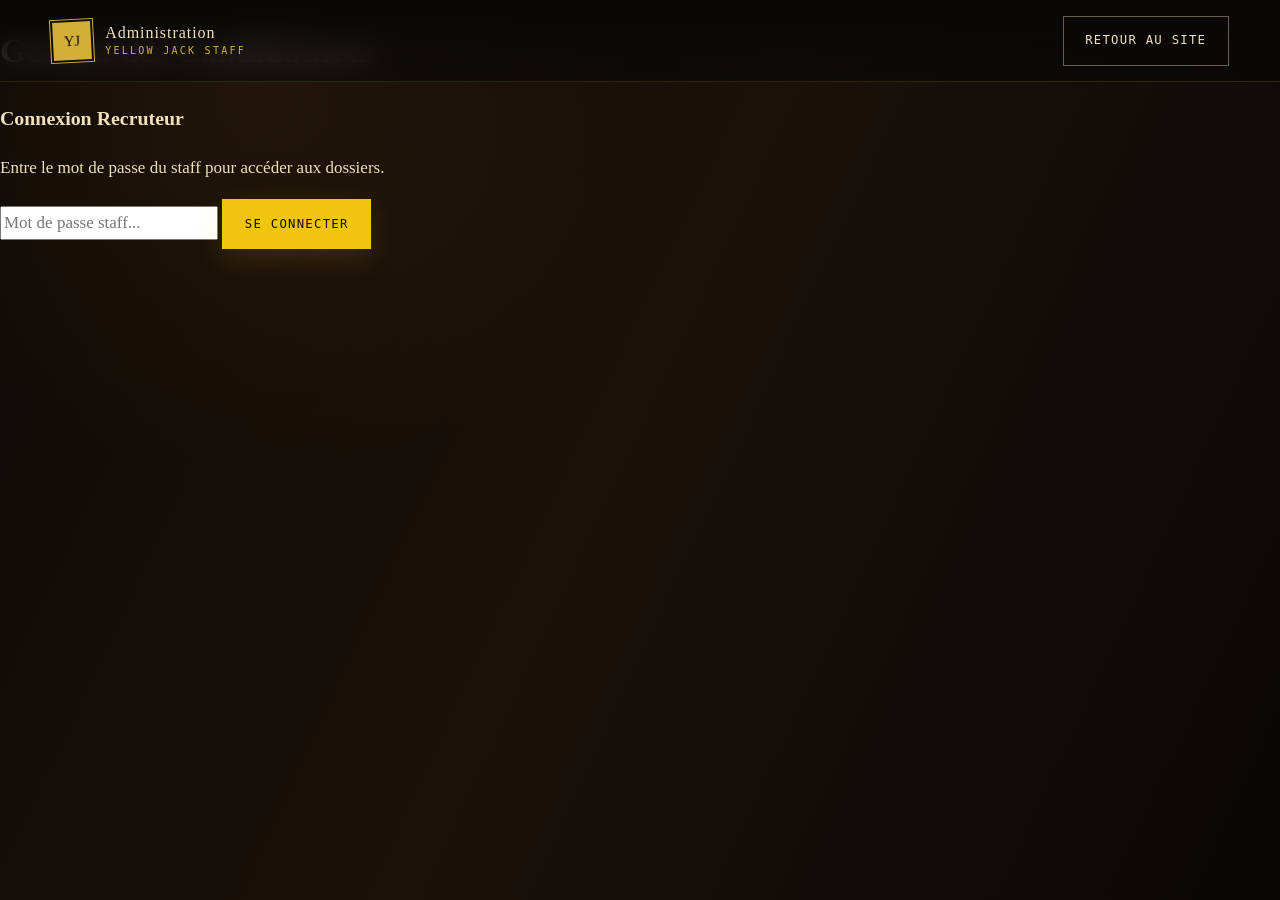
==== admin.html @ d599aad1 "admin.html" ====
<!doctype html>
<html lang="fr">
  <head>
    <meta charset="UTF-8" />
    <meta name="viewport" content="width=device-width, initial-scale=1.0" />
    <title>Administration — Yellow Jack</title>
    <link rel="stylesheet" href="style.css" />
  </head>
  <body class="admin-body">
    <header class="site-header">
      <div class="brand">
        <span class="brand-mark">YJ</span>
        <span><strong>Administration</strong><small>Yellow Jack Staff</small></span>
      </div>
      <a class="button button-ghost" href="index.html">Retour au site</a>
    </header>

    <main class="admin-container">
      <h1>Gestion des Candidatures</h1>
      
      <!-- Zone de connexion simple pour les recruteurs -->
      <div id="login-box" class="admin-card">
        <h3>Connexion Recruteur</h3>
        <p>Entre le mot de passe du staff pour accéder aux dossiers.</p>
        <input type="password" id="admin-password" placeholder="Mot de passe staff..." />
        <button class="button button-primary" id="login-btn">Se connecter</button>
      </div>

      <!-- Liste des candidatures (cachée tant qu'on n'est pas connecté) -->
      <div id="dashboard" style="display: none;">
        <div class="stats-bar">
          <p>Dossiers en attente : <span id="pending-count">0</span></p>
        </div>
        <div id="applications-list" class="applications-grid">
          <!-- Les dossiers s'afficheront ici dynamiquement -->
        </div>
      </div>
    </main>

    <script src="admin.js"></script>
  </body>
</html>
---- style.css ----
:root {
  --ink: #110b07;
  --night: #090807;
  --brown: #1a120b;
  --brown-2: #2b1d0c;
  --leather: #3b2511;
  --gold: #d4af37;
  --yellow: #f1c40f;
  --cream: #efe1bd;
  --muted: #b7a78a;
  --rust: #9b4d20;
  --paper: #d7bd83;
  --danger: #e66b4d;
  --success: #c8d88f;
  --display: "Rye", Georgia, serif;
  --typewriter: "Special Elite", monospace;
  --body: "Source Serif 4", Georgia, serif;
  --shadow: 0 24px 70px rgba(0, 0, 0, 0.42);
}

* { box-sizing: border-box; }
html { scroll-behavior: smooth; scroll-padding-top: 84px; }
body { margin: 0; color: var(--cream); background: var(--ink); font-family: var(--body); font-size: 17px; line-height: 1.65; overflow-x: hidden; }
body::before { content: ""; position: fixed; inset: 0; z-index: -2; background: radial-gradient(circle at 20% 10%, rgba(118, 72, 20, .16), transparent 30%), linear-gradient(115deg, #0e0906, #1a110a 48%, #090706); }
body.nav-open { overflow: hidden; }
a { color: inherit; text-decoration: none; }
button, input, select, textarea { font: inherit; }
img { max-width: 100%; display: block; }
.grain { position: fixed; inset: 0; z-index: 100; opacity: .065; pointer-events: none; background-image: url("data:image/svg+xml,%3Csvg viewBox='0 0 180 180' xmlns='http://www.w3.org/2000/svg'%3E%3Cfilter id='n'%3E%3CfeTurbulence type='fractalNoise' baseFrequency='.9' numOctaves='4' stitchTiles='stitch'/%3E%3C/filter%3E%3Crect width='100%25' height='100%25' filter='url(%23n)' opacity='.7'/%3E%3C/svg%3E"); }
.skip-link { position: fixed; left: 1rem; top: -100px; z-index: 200; background: var(--yellow); color: var(--ink); padding: .75rem 1rem; font-weight: 700; }
.skip-link:focus { top: 1rem; }

.site-header { position: fixed; inset: 0 0 auto; z-index: 50; height: 82px; display: flex; align-items: center; justify-content: space-between; padding: 0 clamp(1.25rem, 4vw, 4rem); border-bottom: 1px solid rgba(212, 175, 55, .18); background: linear-gradient(to bottom, rgba(9, 8, 7, .94), rgba(9, 8, 7, .72)); backdrop-filter: blur(14px); transition: height .3s ease, background .3s ease; }
.site-header.scrolled { height: 68px; background: rgba(9, 8, 7, .96); }
.brand { display: inline-flex; align-items: center; gap: .75rem; line-height: 1; }
.brand-mark { display: grid; place-items: center; width: 42px; aspect-ratio: 1; color: var(--ink); background: var(--gold); border: 2px solid var(--ink); outline: 1px solid var(--gold); font-family: var(--display); font-size: .9rem; transform: rotate(-3deg); }
.brand strong { display: block; color: var(--cream); font-family: var(--display); font-size: 1rem; letter-spacing: .06em; font-weight: 400; }
.brand small { display: block; margin-top: .35rem; color: var(--gold); font-family: var(--typewriter); font-size: .63rem; letter-spacing: .22em; text-transform: uppercase; }
.main-nav { display: flex; align-items: center; gap: clamp(1rem, 2.3vw, 2.2rem); font-family: var(--typewriter); font-size: .82rem; letter-spacing: .09em; text-transform: uppercase; }
.main-nav a { position: relative; color: #d5c7ad; transition: color .25s ease; }
.main-nav a:not(.nav-cta)::after { content: ""; position: absolute; left: 0; right: 100%; bottom: -.55rem; height: 1px; background: var(--yellow); transition: right .25s ease; }
.main-nav a:hover, .main-nav a:focus-visible { color: var(--yellow); }
.main-nav a:hover::after, .main-nav a:focus-visible::after { right: 0; }
.main-nav .nav-cta { padding: .65rem 1rem; border: 1px solid var(--gold); color: var(--gold); }
.nav-toggle { display: none; width: 44px; height: 44px; padding: 10px; border: 0; color: inherit; background: transparent; cursor: pointer; }
.nav-toggle span { display: block; width: 100%; height: 1px; margin: 6px 0; background: var(--gold); transition: transform .25s ease, opacity .25s ease; }

.hero { position: relative; min-height: 100svh; display: grid; align-items: center; overflow: hidden; padding: 118px clamp(1.25rem, 7vw, 8rem) 80px; isolation: isolate; }
.hero-image { position: absolute; inset: 0; z-index: -3; width: 100%; height: 100%; object-fit: cover; object-position: 50% center; filter: saturate(.66) contrast(1.08) brightness(.65); transform: scale(1.03); animation: hero-in 1.8s cubic-bezier(.2,.7,.2,1) both; }
.hero-vignette { position: absolute; inset: 0; z-index: -2; background: linear-gradient(90deg, rgba(8, 6, 4, .96) 0%, rgba(8, 6, 4, .72) 38%, rgba(8, 6, 4, .15) 72%), linear-gradient(0deg, var(--ink) 0%, transparent 25%, rgba(0,0,0,.2) 100%); }
.hero-content { width: min(760px, 66vw); }
.eyebrow { margin: 0 0 1rem; color: var(--gold); font-family: var(--typewriter); font-size: .74rem; letter-spacing: .28em; text-transform: uppercase; }
.hero-kicker { margin: 0 0 .25rem; color: #d9c9aa; font-family: var(--typewriter); font-size: clamp(.9rem, 1.5vw, 1.15rem); letter-spacing: .12em; text-transform: uppercase; }
.hero h1 { margin: 0; color: var(--yellow); font-family: var(--display); font-size: clamp(3.7rem, 8.5vw, 8.6rem); font-weight: 400; line-height: .86; letter-spacing: -.035em; text-shadow: 0 7px 30px rgba(0,0,0,.7); }
.hero h1 span { display: block; }
.hero h1 small { display: block; margin: 1rem 0 0 .4rem; color: var(--cream); font-family: var(--typewriter); font-size: clamp(.85rem, 1.6vw, 1.25rem); letter-spacing: .5em; text-transform: uppercase; }
.hero blockquote { max-width: 670px; margin: 2.25rem 0; padding-left: 1.35rem; border-left: 2px solid var(--rust); color: #d4c4a9; font-size: clamp(1rem, 1.5vw, 1.15rem); font-style: italic; }
.hero cite { display: block; margin-top: .75rem; color: var(--gold); font-family: var(--typewriter); font-size: .77rem; font-style: normal; letter-spacing: .12em; text-transform: uppercase; }
.hero-actions { display: flex; flex-wrap: wrap; align-items: center; gap: .9rem; }
.button { display: inline-flex; justify-content: center; align-items: center; gap: .75rem; min-height: 50px; padding: .85rem 1.35rem; border: 1px solid transparent; font-family: var(--typewriter); font-size: .77rem; letter-spacing: .1em; text-transform: uppercase; cursor: pointer; transition: transform .25s ease, color .25s ease, background .25s ease, box-shadow .25s ease; }
.button:hover { transform: translateY(-3px); }
.button:focus-visible, input:focus-visible, select:focus-visible, textarea:focus-visible, summary:focus-visible, a:focus-visible { outline: 2px solid var(--yellow); outline-offset: 4px; }
.button-primary { color: var(--ink); background: var(--yellow); box-shadow: 0 10px 30px rgba(241, 196, 15, .14); }
.button-primary:hover { background: #ffd52a; box-shadow: 0 14px 38px rgba(241, 196, 15, .22); }
.button-ghost { color: var(--cream); border-color: rgba(239, 225, 189, .4); background: rgba(13, 10, 7, .28); }
.button-ghost:hover { color: var(--yellow); border-color: var(--yellow); }
.text-link { margin-left: .35rem; color: var(--gold); font-family: var(--typewriter); font-size: .78rem; letter-spacing: .07em; text-transform: uppercase; }
.text-link span { display: inline-block; transition: transform .2s ease; }
.text-link:hover span { transform: translateX(5px); }
.hero-stamp { position: absolute; right: clamp(2rem, 7vw, 8rem); bottom: 14%; display: grid; place-items: center; width: 155px; aspect-ratio: 1; border: 1px solid rgba(212,175,55,.55); border-radius: 50%; color: var(--gold); font-family: var(--typewriter); text-align: center; text-transform: uppercase; transform: rotate(8deg); }
.hero-stamp::before, .hero-stamp::after { content: ""; position: absolute; inset: 8px; border: 1px dashed rgba(212,175,55,.4); border-radius: inherit; }
.hero-stamp::after { inset: 19px; border-style: solid; }
.hero-stamp span { font-size: .72rem; letter-spacing: .3em; }
.hero-stamp strong { max-width: 100px; font-family: var(--display); font-size: .86rem; font-weight: 400; line-height: 1.4; }
.scroll-cue { position: absolute; left: 50%; bottom: 1.5rem; display: grid; justify-items: center; gap: .45rem; color: var(--muted); font-family: var(--typewriter); font-size: .6rem; letter-spacing: .22em; text-transform: uppercase; transform: translateX(-50%); }
.scroll-cue span { width: 1px; height: 35px; background: linear-gradient(var(--gold), transparent); animation: scroll-pulse 1.8s infinite; }

.section { position: relative; padding: clamp(5rem, 10vw, 9rem) clamp(1.25rem, 7vw, 8rem); }
.section-heading { max-width: 760px; margin-bottom: 4rem; }
.section-heading-centered { margin-inline: auto; text-align: center; }
.section-heading h2, .recruitment-copy h2, .discord-section h2 { margin: 0 0 1.25rem; color: var(--cream); font-family: var(--display); font-size: clamp(2.4rem, 5vw, 5.4rem); font-weight: 400; line-height: 1.05; }
.section-heading > p:last-child, .recruitment-copy > p, .discord-section > div > p:last-child { color: var(--muted); font-size: 1.08rem; }
.rules-section { background: linear-gradient(rgba(24,15,9,.92), rgba(14,9,6,.96)), repeating-linear-gradient(90deg, transparent 0 34px, rgba(255,255,255,.015) 35px 36px); }
.rules-section::before { content: "HOUSE RULES"; position: absolute; right: -1.8rem; top: 7rem; color: rgba(212,175,55,.035); font-family: var(--display); font-size: clamp(5rem, 13vw, 13rem); writing-mode: vertical-rl; pointer-events: none; }
.rules-list { display: grid; grid-template-columns: repeat(2, minmax(0, 1fr)); gap: 1px; max-width: 1200px; margin: 0; padding: 1px; list-style: none; background: rgba(212,175,55,.16); }
.rules-list li { display: grid; grid-template-columns: auto 1fr; gap: 1.3rem; min-height: 190px; padding: clamp(1.5rem, 3vw, 2.5rem); background: #160f09; transition: background .3s ease, transform .3s ease; }
.rules-list li:hover { z-index: 1; background: #21150a; transform: translateY(-4px); box-shadow: var(--shadow); }
.rules-list li > span { color: var(--gold); font-family: var(--typewriter); font-size: .76rem; letter-spacing: .15em; }
.rules-list h3 { margin: 0 0 .6rem; color: var(--cream); font-family: var(--typewriter); font-size: 1.05rem; letter-spacing: .06em; text-transform: uppercase; }
.rules-list p { margin: 0; color: var(--muted); font-size: .96rem; }
.rules-list .rule-featured { background: var(--brown-2); }
.rules-list .rule-featured h3 { color: var(--yellow); }
.rules-signoff { max-width: 760px; margin: 3rem 0 0; color: var(--gold); font-family: var(--typewriter); font-size: 1.1rem; }

.menu-section { overflow: hidden; background: radial-gradient(circle at 50% 0, rgba(111,68,21,.22), transparent 35%), #0e0a07; }
.menu-section::before, .menu-section::after { content: ""; position: absolute; width: 420px; height: 420px; border: 1px solid rgba(212,175,55,.08); border-radius: 50%; }
.menu-section::before { left: -280px; top: 13%; }
.menu-section::after { right: -280px; bottom: 10%; }
.menu-ledger { position: relative; width: min(1080px, 100%); margin: 0 auto; padding: clamp(1.3rem, 4vw, 4.3rem); color: #38230e; background: linear-gradient(90deg, rgba(94,59,21,.16), transparent 4% 96%, rgba(94,59,21,.16)), #d8c18e; border: 10px solid #281706; outline: 1px solid var(--gold); box-shadow: 0 35px 100px rgba(0,0,0,.58), inset 0 0 80px rgba(85,46,11,.25); transform: rotate(-.25deg); }
.menu-ledger::before { content: ""; position: absolute; inset: 0; opacity: .18; pointer-events: none; background-image: url("data:image/svg+xml,%3Csvg viewBox='0 0 180 180' xmlns='http://www.w3.org/2000/svg'%3E%3Cfilter id='n'%3E%3CfeTurbulence type='fractalNoise' baseFrequency='.65' numOctaves='5' stitchTiles='stitch'/%3E%3C/filter%3E%3Crect width='100%25' height='100%25' filter='url(%23n)'/%3E%3C/svg%3E"); mix-blend-mode: multiply; }
.ledger-top { position: relative; display: grid; grid-template-columns: auto 1fr auto; align-items: center; gap: 1rem; padding-bottom: 1.4rem; border-bottom: 3px double rgba(71,42,14,.55); font-family: var(--typewriter); text-transform: uppercase; }
.ledger-top > span { display: grid; place-items: center; width: 54px; aspect-ratio: 1; border: 2px solid #4d2c0d; font-family: var(--display); transform: rotate(-3deg); }
.ledger-top p { margin: 0; font-family: var(--display); font-size: 1.3rem; }
.ledger-top small { letter-spacing: .13em; }
.ledger-top strong { font-size: .75rem; letter-spacing: .2em; }
.menu-grid { position: relative; display: grid; grid-template-columns: repeat(2, minmax(0, 1fr)); gap: 2.8rem 4rem; padding-top: 2.7rem; }
.menu-category-wide { grid-column: 1 / -1; }
.menu-category h3 { display: flex; align-items: center; gap: 1rem; margin: 0 0 1.2rem; color: #7d4908; font-family: var(--typewriter); font-size: .9rem; letter-spacing: .22em; text-transform: uppercase; }
.menu-category h3::before, .menu-category h3::after { content: ""; height: 1px; flex: 1; background: rgba(93,53,11,.45); }
.menu-category h3 small { display: none; }
.menu-category ul { display: grid; gap: .58rem; margin: 0; padding: 0; list-style: none; }
.menu-category ul.two-columns { grid-template-columns: repeat(2, minmax(0, 1fr)); gap: .58rem 3rem; }
.menu-category li { display: flex; align-items: baseline; color: #29190b; font-family: var(--typewriter); font-size: .98rem; }
.menu-category li::after { content: ""; order: 2; flex: 1; min-width: 20px; margin: 0 .7rem; border-bottom: 1px dotted rgba(70,39,10,.55); }
.menu-category li span { order: 1; }
.menu-category li b { order: 3; color: #6a3908; font-weight: 400; }
.ledger-note { position: relative; margin: 3rem 0 0; padding-top: 1.2rem; border-top: 3px double rgba(71,42,14,.55); font-family: var(--typewriter); font-size: .7rem; letter-spacing: .1em; text-align: center; text-transform: uppercase; }

.recruitment-section { display: grid; grid-template-columns: minmax(0, .82fr) minmax(520px, 1.18fr); gap: clamp(3rem, 8vw, 9rem); align-items: start; background: linear-gradient(135deg, #21150c 0 42%, #120d09 42%); }
.recruitment-copy { position: sticky; top: 110px; }
.recruitment-copy h2 { color: var(--yellow); font-size: clamp(2.8rem, 5vw, 5.6rem); }
.job-tags { display: flex; flex-wrap: wrap; gap: .55rem; margin: 2rem 0; }
.job-tags span { padding: .5rem .75rem; border: 1px solid rgba(212,175,55,.32); color: var(--gold); font-family: var(--typewriter); font-size: .7rem; letter-spacing: .08em; text-transform: uppercase; }
.recruitment-quote { display: grid; grid-template-columns: auto 1fr; gap: 1rem; max-width: 470px; margin-top: 3rem; padding-top: 2rem; border-top: 1px solid rgba(212,175,55,.2); }
.recruitment-quote span { color: var(--rust); font-family: Georgia, serif; font-size: 4rem; line-height: .8; }
.recruitment-quote p { margin: 0; color: #c9b897; font-style: italic; }
.application-form { position: relative; padding: clamp(1.5rem, 4vw, 3.5rem); color: #dacbac; background: #0e0a07; border: 1px solid rgba(212,175,55,.22); box-shadow: var(--shadow); }
.application-form::before { content: ""; position: absolute; inset: 9px; border: 1px solid rgba(212,175,55,.08); pointer-events: none; }
.form-header { position: relative; display: flex; align-items: center; gap: 1rem; margin-bottom: 2.3rem; padding-bottom: 1.4rem; border-bottom: 1px solid rgba(212,175,55,.18); }
.form-header > span { color: var(--rust); font-family: var(--display); font-size: 1.25rem; transform: rotate(-6deg); }
.form-header h3 { margin: 0; color: var(--cream); font-family: var(--typewriter); font-size: 1.1rem; letter-spacing: .08em; text-transform: uppercase; }
.form-header p { margin: .25rem 0 0; color: var(--muted); font-size: .78rem; }
.form-grid { display: grid; grid-template-columns: repeat(2, minmax(0, 1fr)); gap: 1.15rem; }
.application-form label { position: relative; display: grid; gap: .48rem; margin-bottom: 1.15rem; }
.application-form label > span { color: #cdbd9e; font-family: var(--typewriter); font-size: .74rem; letter-spacing: .07em; text-transform: uppercase; }
.application-form em { color: var(--yellow); font-style: normal; }
.application-form input, .application-form select, .application-form textarea { width: 100%; border: 1px solid rgba(212,175,55,.2); border-radius: 0; color: var(--cream); background: #19110b; padding: .85rem 1rem; transition: border-color .2s ease, background .2s ease; }
.application-form textarea { resize: vertical; min-height: 105px; }
.application-form input:hover, .application-form select:hover, .application-form textarea:hover { border-color: rgba(212,175,55,.55); }
.application-form input::placeholder, .application-form textarea::placeholder { color: #766c5a; }
.application-form select { color-scheme: dark; }
.application-form .consent { grid-template-columns: auto 1fr; align-items: start; gap: .8rem; margin: 1.5rem 0; }
.application-form .consent input { width: 18px; height: 18px; margin-top: .2rem; accent-color: var(--yellow); }
.application-form .consent span { font-family: var(--body); font-size: .9rem; letter-spacing: 0; line-height: 1.5; text-transform: none; }
.honeypot { position: absolute !important; left: -9999px !important; }
.submit-button { width: 100%; justify-content: space-between; padding-inline: 1.2rem; }
.submit-button:disabled { opacity: .58; cursor: wait; transform: none; }
.submit-button i { font-size: 1.15rem; font-style: normal; }
.form-status { min-height: 1.6em; margin: .85rem 0 0; font-family: var(--typewriter); font-size: .78rem; }
.form-status.success { color: var(--success); }
.form-status.error { color: var(--danger); }
.application-form [aria-invalid="true"] { border-color: var(--danger); }

.discord-section { position: relative; display: grid; grid-template-columns: auto minmax(0, 1fr) auto; align-items: center; gap: clamp(1.5rem, 5vw, 5rem); padding: clamp(4rem, 8vw, 7rem) clamp(1.25rem, 7vw, 8rem); overflow: hidden; background: var(--yellow); color: var(--ink); }
.discord-section::after { content: "YELLOW JACK"; position: absolute; right: -2rem; bottom: -3rem; color: rgba(17,11,7,.055); font-family: var(--display); font-size: clamp(5rem, 14vw, 13rem); white-space: nowrap; pointer-events: none; }
.discord-mark { position: relative; z-index: 1; display: grid; place-items: center; width: clamp(80px, 10vw, 130px); aspect-ratio: 1; border: 3px solid var(--ink); border-radius: 50%; font-family: var(--display); font-size: 3rem; transform: rotate(-8deg); }
.discord-section > div, .discord-section > a, .config-details { position: relative; z-index: 1; }
.discord-section .eyebrow { color: #6f3a0c; }
.discord-section h2 { max-width: 760px; margin-bottom: .65rem; color: var(--ink); font-size: clamp(2rem, 4vw, 4.3rem); }
.discord-section > div > p:last-child { max-width: 680px; color: #4c341a; }
.button-discord { color: var(--yellow); background: var(--ink); white-space: nowrap; }
.button-discord:hover { color: white; background: #24170c; box-shadow: 0 15px 35px rgba(17,11,7,.22); }
.config-details { grid-column: 2 / -1; border-top: 1px solid rgba(17,11,7,.25); padding-top: 1rem; }
.config-details summary { width: fit-content; font-family: var(--typewriter); font-size: .72rem; letter-spacing: .09em; text-transform: uppercase; cursor: pointer; }
.config-details dl { display: flex; flex-wrap: wrap; gap: 1rem 2.4rem; margin: 1rem 0 0; }
.config-details dl div { display: flex; gap: .6rem; font-family: var(--typewriter); font-size: .68rem; }
.config-details dt { font-weight: 700; }
.config-details dd { margin: 0; }

.site-footer { display: grid; grid-template-columns: 1fr auto 1fr; align-items: center; gap: 2rem; padding: 2.2rem clamp(1.25rem, 7vw, 8rem); color: #8e816d; background: #080604; border-top: 1px solid rgba(212,175,55,.15); font-family: var(--typewriter); font-size: .68rem; letter-spacing: .05em; }
.footer-brand { justify-self: start; }
.footer-note { justify-self: end; text-align: right; }

.reveal { opacity: 0; transform: translateY(28px); transition: opacity .7s ease, transform .7s cubic-bezier(.2,.7,.2,1); }
.reveal.visible { opacity: 1; transform: none; }
@keyframes hero-in { from { opacity: 0; transform: scale(1.12); } to { opacity: 1; transform: scale(1.03); } }
@keyframes scroll-pulse { 0%,100% { opacity: .25; transform: scaleY(.65); transform-origin: top; } 50% { opacity: 1; transform: scaleY(1); } }

@media (max-width: 980px) {
  .nav-toggle { display: block; }
  .main-nav { position: fixed; inset: 68px 0 0; display: grid; align-content: center; justify-items: center; gap: 1.7rem; background: rgba(9,8,7,.98); opacity: 0; visibility: hidden; transform: translateY(-10px); transition: opacity .25s ease, visibility .25s ease, transform .25s ease; }
  .main-nav a { font-size: 1rem; }
  .nav-open .main-nav { opacity: 1; visibility: visible; transform: none; }
  .nav-open .nav-toggle span:nth-child(1) { transform: translateY(7px) rotate(45deg); }
  .nav-open .nav-toggle span:nth-child(2) { opacity: 0; }
  .nav-open .nav-toggle span:nth-child(3) { transform: translateY(-7px) rotate(-45deg); }
  .hero-content { width: min(720px, 85vw); }
  .hero-stamp { display: none; }
  .recruitment-section { grid-template-columns: 1fr; background: linear-gradient(160deg, #21150c 0 35%, #120d09 35%); }
  .recruitment-copy { position: static; }
  .discord-section { grid-template-columns: auto 1fr; }
  .button-discord { grid-column: 2; justify-self: start; }
  .config-details { grid-column: 2; }
  .site-footer { grid-template-columns: 1fr 1fr; }
  .site-footer > p:nth-child(2) { justify-self: end; }
  .footer-note { grid-column: 1 / -1; justify-self: start; text-align: left; }
}

@media (max-width: 680px) {
  body { font-size: 16px; }
  .site-header { height: 68px; }
  .brand-mark { width: 36px; }
  .brand strong { font-size: .85rem; }
  .hero { min-height: 920px; align-items: end; padding-top: 100px; }
  .hero-image { height: 48%; object-position: 53% center; filter: saturate(.7) contrast(1.05) brightness(.68); }
  .hero-vignette { background: linear-gradient(0deg, var(--ink) 50%, rgba(8,6,4,.35) 78%, rgba(8,6,4,.5)); }
  .hero-content { width: 100%; }
  .hero h1 { font-size: clamp(3.2rem, 17vw, 5.2rem); }
  .hero h1 small { letter-spacing: .34em; }
  .hero blockquote { margin-block: 1.7rem; }
  .hero-actions { align-items: stretch; }
  .hero-actions .button { flex: 1 1 100%; }
  .text-link { margin: .6rem auto 0; }
  .scroll-cue { display: none; }
  .section-heading { margin-bottom: 2.7rem; }
  .rules-list { grid-template-columns: 1fr; }
  .rules-list li { min-height: 0; }
  .menu-ledger { padding: 1.4rem 1rem; border-width: 6px; }
  .ledger-top { grid-template-columns: auto 1fr; }
  .ledger-top > strong { display: none; }
  .menu-grid { grid-template-columns: 1fr; gap: 2.4rem; }
  .menu-category-wide { grid-column: auto; }
  .menu-category ul.two-columns { grid-template-columns: 1fr; gap: .58rem; }
  .menu-category li { font-size: .89rem; }
  .form-grid { grid-template-columns: 1fr; gap: 0; }
  .discord-section { grid-template-columns: 1fr; text-align: left; }
  .discord-mark { width: 72px; }
  .button-discord, .config-details { grid-column: 1; }
  .config-details dl { display: grid; gap: .7rem; }
  .config-details dl div { display: grid; gap: .1rem; }
  .site-footer { grid-template-columns: 1fr; }
  .site-footer > p:nth-child(2), .footer-note { justify-self: start; margin: 0; }
}

@media (prefers-reduced-motion: reduce) {
  html { scroll-behavior: auto; }
  *, *::before, *::after { animation-duration: .01ms !important; animation-iteration-count: 1 !important; transition-duration: .01ms !important; }
  .reveal { opacity: 1; transform: none; }
}
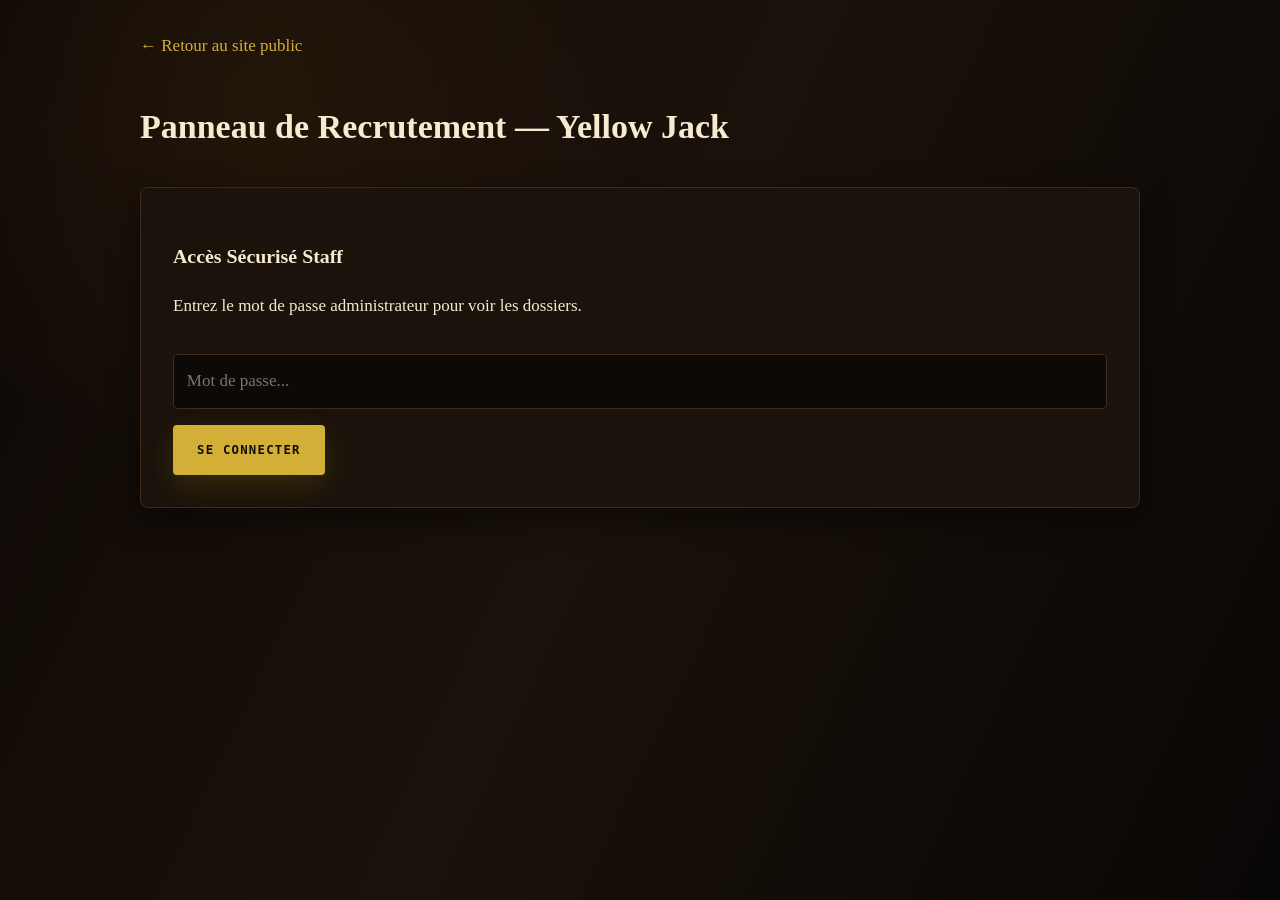
==== commit ad2b0dc1: "admin.html" ====
--- a/admin.html
+++ b/admin.html
@@ -5,38 +5,143 @@
     <meta name="viewport" content="width=device-width, initial-scale=1.0" />
     <title>Administration — Yellow Jack</title>
     <link rel="stylesheet" href="style.css" />
+    <style>
+      .admin-body { background: #120d09; color: #f4ebd0; font-family: 'Source Serif 4', serif; padding: 2rem; }
+      .admin-container { max-width: 1000px; margin: 0 auto; }
+      .admin-card { background: #1a120b; border: 1px solid #3d2c1e; padding: 2rem; border-radius: 8px; margin-top: 2rem; box-shadow: 0 10px 30px rgba(0,0,0,0.5); }
+      .admin-card input { width: 100%; padding: 0.8rem; margin: 1rem 0; background: #0d0906; border: 1px solid #3d2c1e; color: #fff; border-radius: 4px; }
+      .applications-grid { display: grid; gap: 1.5rem; margin-top: 2rem; }
+      .app-item { background: #1a120b; border: 1px solid #3d2c1e; padding: 1.5rem; border-radius: 6px; position: relative; }
+      .app-item.accepted { border-color: #2e7d32; }
+      .app-item.rejected { border-color: #c62828; opacity: 0.7; }
+      .app-header { display: flex; justify-content: space-between; align-items: center; border-bottom: 1px solid #3d2c1e; padding-bottom: 0.8rem; margin-bottom: 1rem; }
+      .app-actions { display: flex; gap: 1rem; margin-top: 1rem; }
+      .btn-accept { background: #2e7d32; color: white; border: none; padding: 0.5rem 1rem; cursor: pointer; border-radius: 4px; font-weight: bold; }
+      .btn-refuse { background: #c62828; color: white; border: none; padding: 0.5rem 1rem; cursor: pointer; border-radius: 4px; font-weight: bold; }
+      .badge { padding: 0.2rem 0.6rem; border-radius: 4px; font-size: 0.85rem; text-transform: uppercase; }
+      .badge.pending { background: #f57f17; color: #000; }
+      .badge.accepted { background: #2e7d32; color: #fff; }
+      .badge.rejected { background: #c62828; color: #fff; }
+      .back-link { color: #d4af37; text-decoration: none; display: inline-block; margin-bottom: 1rem; }
+    </style>
   </head>
   <body class="admin-body">
-    <header class="site-header">
-      <div class="brand">
-        <span class="brand-mark">YJ</span>
-        <span><strong>Administration</strong><small>Yellow Jack Staff</small></span>
-      </div>
-      <a class="button button-ghost" href="index.html">Retour au site</a>
-    </header>
+    <div class="admin-container">
+      <a class="back-link" href="index.html">← Retour au site public</a>
+      <h1>Panneau de Recrutement — Yellow Jack</h1>
 
-    <main class="admin-container">
-      <h1>Gestion des Candidatures</h1>
-      
-      <!-- Zone de connexion simple pour les recruteurs -->
+      <!-- Connexion Staff -->
       <div id="login-box" class="admin-card">
-        <h3>Connexion Recruteur</h3>
-        <p>Entre le mot de passe du staff pour accéder aux dossiers.</p>
-        <input type="password" id="admin-password" placeholder="Mot de passe staff..." />
-        <button class="button button-primary" id="login-btn">Se connecter</button>
+        <h3>Accès Sécurisé Staff</h3>
+        <p>Entrez le mot de passe administrateur pour voir les dossiers.</p>
+        <input type="password" id="admin-password" placeholder="Mot de passe..." />
+        <button class="button button-primary" id="login-btn" style="background:#d4af37; color:#120d09; border:none; padding:0.8rem 1.5rem; border-radius:4px; font-weight:bold; cursor:pointer;">Se connecter</button>
       </div>
 
-      <!-- Liste des candidatures (cachée tant qu'on n'est pas connecté) -->
+      <!-- Dashboard -->
       <div id="dashboard" style="display: none;">
-        <div class="stats-bar">
-          <p>Dossiers en attente : <span id="pending-count">0</span></p>
+        <div class="admin-card" style="margin-top: 1rem; padding: 1rem; display: flex; justify-content: space-between; align-items: center;">
+          <p><strong>Dossiers en attente :</strong> <span id="pending-count">0</span></p>
+          <button onclick="loadApplications()" style="background:transparent; color:#d4af37; border:1px solid #d4af37; padding:0.4rem 0.8rem; cursor:pointer; border-radius:4px;">Actualiser</button>
         </div>
-        <div id="applications-list" class="applications-grid">
-          <!-- Les dossiers s'afficheront ici dynamiquement -->
-        </div>
+        <div id="applications-list" class="applications-grid"></div>
       </div>
-    </main>
+    </div>
 
-    <script src="admin.js"></script>
+    <script>
+      const SUPABASE_URL = "https://ribrhupnsocybyzznwsu.supabase.co";
+      const SUPABASE_KEY = "sb_publishable_NDLHFnFXdlHkSSNuPxWYKw_MxmXmZYh"; // Colle ta clé sb_publishable_... ici aussi
+      const ADMIN_PASSWORD = "yellowjackpassword"; // Change le mot de passe staff si tu veux
+
+      const loginBox = document.getElementById('login-box');
+      const dashboard = document.getElementById('dashboard');
+      const loginBtn = document.getElementById('login-btn');
+      const passwordInput = document.getElementById('admin-password');
+      const appsList = document.getElementById('applications-list');
+      const pendingCount = document.getElementById('pending-count');
+
+      loginBtn.addEventListener('click', () => {
+        if (passwordInput.value === ADMIN_PASSWORD) {
+          loginBox.style.display = 'none';
+          dashboard.style.display = 'block';
+          loadApplications();
+        } else {
+          alert('Mot de passe incorrect !');
+        }
+      });
+
+      async function loadApplications() {
+        appsList.innerHTML = `<p>Chargement des dossiers...</p>`;
+        try {
+          const res = await fetch(`${SUPABASE_URL}/rest/v1/applications?select=*&order=created_at.desc`, {
+            headers: {
+              'apikey': SUPABASE_KEY,
+              'Authorization': `Bearer ${SUPABASE_KEY}`
+            }
+          });
+          const data = await res.json();
+          
+          if (!Array.isArray(data) || data.length === 0) {
+            appsList.innerHTML = `<p>Aucune candidature enregistrée pour le moment.</p>`;
+            pendingCount.textContent = '0';
+            return;
+          }
+
+          let pendingCountVal = 0;
+          appsList.innerHTML = '';
+
+          data.forEach(app => {
+            if (app.status === 'pending') pendingCountVal++;
+
+            const card = document.createElement('div');
+            card.className = `app-item ${app.status}`;
+            card.innerHTML = `
+              <div class="app-header">
+                <div>
+                  <h3>${app.first_name} ${app.last_name} (${app.age} ans)</h3>
+                  <small>Poste visé : <strong>${app.position}</strong> — Reçu le : ${new Date(app.created_at).toLocaleDateString()}</small>
+                </div>
+                <span class="badge ${app.status}">${app.status === 'pending' ? 'En attente' : app.status === 'accepted' ? 'Accepté' : 'Refusé'}</span>
+              </div>
+              <p><strong>Disponibilités :</strong> ${app.availability}</p>
+              <p style="margin-top:0.5rem;"><strong>Expérience RP :</strong><br>${app.experience}</p>
+              <p style="margin-top:0.5rem;"><strong>Qualités & Défauts :</strong><br>${app.traits}</p>
+              <p style="margin-top:0.5rem;"><strong>Motivations :</strong><br>${app.motivation}</p>
+              
+              <div class="app-actions">
+                <button class="btn-accept" onclick="updateStatus('${app.id}', 'accepted')">✅ Accepter</button>
+                <button class="btn-refuse" onclick="updateStatus('${app.id}', 'rejected')">❌ Refuser</button>
+              </div>
+            `;
+            appsList.appendChild(card);
+          });
+
+          pendingCount.textContent = pendingCountVal;
+        } catch (err) {
+          console.error(err);
+          appsList.innerHTML = `<p style="color:#c62828;">Erreur lors du chargement des données depuis Supabase.</p>`;
+        }
+      }
+
+      async function updateStatus(id, newStatus) {
+        try {
+          const res = await fetch(`${SUPABASE_URL}/rest/v1/applications?id=eq.${id}`, {
+            method: 'PATCH',
+            headers: {
+              'Content-Type': 'application/json',
+              'apikey': SUPABASE_KEY,
+              'Authorization': `Bearer ${SUPABASE_KEY}`,
+              'Prefer': 'return=minimal'
+            },
+            body: JSON.stringify({ status: newStatus })
+          });
+
+          if (!res.ok) throw new Error('Erreur mise à jour');
+          loadApplications();
+        } catch (err) {
+          alert('Impossible de modifier le statut.');
+        }
+      }
+    </script>
   </body>
 </html>
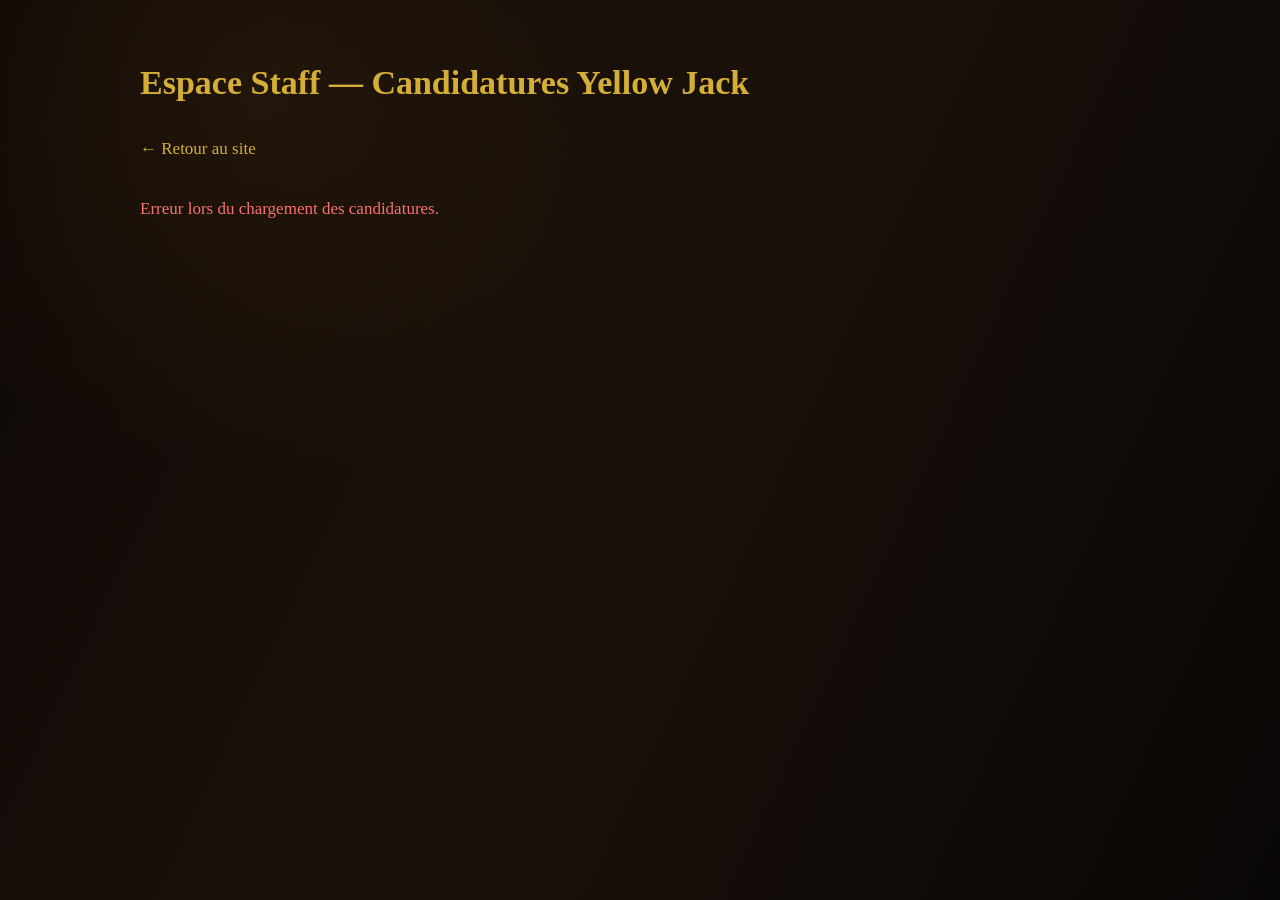
==== commit a0dcffac: "admin.html" ====
--- a/admin.html
+++ b/admin.html
@@ -1,147 +1,107 @@
 <!doctype html>
 <html lang="fr">
-  <head>
-    <meta charset="UTF-8" />
-    <meta name="viewport" content="width=device-width, initial-scale=1.0" />
-    <title>Administration — Yellow Jack</title>
-    <link rel="stylesheet" href="style.css" />
-    <style>
-      .admin-body { background: #120d09; color: #f4ebd0; font-family: 'Source Serif 4', serif; padding: 2rem; }
-      .admin-container { max-width: 1000px; margin: 0 auto; }
-      .admin-card { background: #1a120b; border: 1px solid #3d2c1e; padding: 2rem; border-radius: 8px; margin-top: 2rem; box-shadow: 0 10px 30px rgba(0,0,0,0.5); }
-      .admin-card input { width: 100%; padding: 0.8rem; margin: 1rem 0; background: #0d0906; border: 1px solid #3d2c1e; color: #fff; border-radius: 4px; }
-      .applications-grid { display: grid; gap: 1.5rem; margin-top: 2rem; }
-      .app-item { background: #1a120b; border: 1px solid #3d2c1e; padding: 1.5rem; border-radius: 6px; position: relative; }
-      .app-item.accepted { border-color: #2e7d32; }
-      .app-item.rejected { border-color: #c62828; opacity: 0.7; }
-      .app-header { display: flex; justify-content: space-between; align-items: center; border-bottom: 1px solid #3d2c1e; padding-bottom: 0.8rem; margin-bottom: 1rem; }
-      .app-actions { display: flex; gap: 1rem; margin-top: 1rem; }
-      .btn-accept { background: #2e7d32; color: white; border: none; padding: 0.5rem 1rem; cursor: pointer; border-radius: 4px; font-weight: bold; }
-      .btn-refuse { background: #c62828; color: white; border: none; padding: 0.5rem 1rem; cursor: pointer; border-radius: 4px; font-weight: bold; }
-      .badge { padding: 0.2rem 0.6rem; border-radius: 4px; font-size: 0.85rem; text-transform: uppercase; }
-      .badge.pending { background: #f57f17; color: #000; }
-      .badge.accepted { background: #2e7d32; color: #fff; }
-      .badge.rejected { background: #c62828; color: #fff; }
-      .back-link { color: #d4af37; text-decoration: none; display: inline-block; margin-bottom: 1rem; }
-    </style>
-  </head>
-  <body class="admin-body">
-    <div class="admin-container">
-      <a class="back-link" href="index.html">← Retour au site public</a>
-      <h1>Panneau de Recrutement — Yellow Jack</h1>
+<head>
+  <meta charset="UTF-8">
+  <meta name="viewport" content="width=device-width, initial-scale=1.0">
+  <title>Administration — Yellow Jack</title>
+  <link rel="stylesheet" href="style.css">
+  <style>
+    body { padding: 2rem; background: #120c08; color: #f5f2eb; font-family: 'Source Serif 4', serif; }
+    h1 { font-family: 'Rye', cursive; color: #d4af37; margin-bottom: 1.5rem; }
+    .admin-container { max-width: 1000px; margin: 0 auto; }
+    .app-card { background: #1a120b; border: 1px solid #3d2c1e; padding: 1.5rem; border-radius: 6px; margin-bottom: 1.5rem; }
+    .app-header { display: flex; justify-content: space-between; align-items: center; border-bottom: 1px solid #3d2c1e; padding-bottom: 0.8rem; margin-bottom: 1rem; }
+    .badge { padding: 0.3rem 0.8rem; border-radius: 4px; font-weight: bold; font-size: 0.85rem; }
+    .badge-en_attente { background: #d97706; color: #fff; }
+    .badge-accepte { background: #15803d; color: #fff; }
+    .badge-refuse { background: #b91c1c; color: #fff; }
+    .app-body p { margin: 0.5rem 0; font-size: 0.95rem; }
+    .app-body b { color: #d4af37; }
+    .admin-actions { margin-top: 1rem; display: flex; gap: 1rem; }
+    .btn-accept { background: #15803d; color: white; border: none; padding: 0.5rem 1rem; cursor: pointer; border-radius: 4px; font-weight: bold; }
+    .btn-refuse { background: #b91c1c; color: white; border: none; padding: 0.5rem 1rem; cursor: pointer; border-radius: 4px; font-weight: bold; }
+    .comment-box { margin-top: 0.8rem; font-style: italic; color: #fbbf24; background: rgba(212, 175, 55, 0.1); padding: 0.5rem; border-left: 3px solid #d4af37; }
+  </style>
+</head>
+<body>
+  <div class="admin-container">
+    <h1>Espace Staff — Candidatures Yellow Jack</h1>
+    <p><a href="index.html" style="color: #d4af37; text-decoration: none;">← Retour au site</a></p>
+    <div id="applications-list" style="margin-top: 2rem;">Chargement des candidatures...</div>
+  </div>
 
-      <!-- Connexion Staff -->
-      <div id="login-box" class="admin-card">
-        <h3>Accès Sécurisé Staff</h3>
-        <p>Entrez le mot de passe administrateur pour voir les dossiers.</p>
-        <input type="password" id="admin-password" placeholder="Mot de passe..." />
-        <button class="button button-primary" id="login-btn" style="background:#d4af37; color:#120d09; border:none; padding:0.8rem 1.5rem; border-radius:4px; font-weight:bold; cursor:pointer;">Se connecter</button>
-      </div>
+  <script>
+    const SUPABASE_URL = "https://ribrhupnsocybyzznwsu.supabase.co";
+    const SUPABASE_KEY = "TA_CLE_SUPABASE_ANON_ICI"; // Remets ta vraie clé complète
 
-      <!-- Dashboard -->
-      <div id="dashboard" style="display: none;">
-        <div class="admin-card" style="margin-top: 1rem; padding: 1rem; display: flex; justify-content: space-between; align-items: center;">
-          <p><strong>Dossiers en attente :</strong> <span id="pending-count">0</span></p>
-          <button onclick="loadApplications()" style="background:transparent; color:#d4af37; border:1px solid #d4af37; padding:0.4rem 0.8rem; cursor:pointer; border-radius:4px;">Actualiser</button>
-        </div>
-        <div id="applications-list" class="applications-grid"></div>
-      </div>
-    </div>
+    async function loadApplications() {
+      const container = document.getElementById('applications-list');
+      try {
+        const res = await fetch(`${SUPABASE_URL}/rest/v1/applications?select=*&order=created_at.desc`, {
+          headers: { 'apikey': SUPABASE_KEY, 'Authorization': `Bearer ${SUPABASE_KEY}` }
+        });
+        const data = await res.json();
 
-    <script>
-      const SUPABASE_URL = "https://ribrhupnsocybyzznwsu.supabase.co";
-      const SUPABASE_KEY = "sb_publishable_NDLHFnFXdlHkSSNuPxWYKw_MxmXmZYh"; // Colle ta clé sb_publishable_... ici aussi
-      const ADMIN_PASSWORD = "yellowjackpassword"; // Change le mot de passe staff si tu veux
+        if (data.length === 0) {
+          container.innerHTML = "<p>Aucune candidature pour le moment.</p>";
+          return;
+        }
 
-      const loginBox = document.getElementById('login-box');
-      const dashboard = document.getElementById('dashboard');
-      const loginBtn = document.getElementById('login-btn');
-      const passwordInput = document.getElementById('admin-password');
-      const appsList = document.getElementById('applications-list');
-      const pendingCount = document.getElementById('pending-count');
+        container.innerHTML = data.map(app => `
+          <div class="app-card">
+            <div class="app-header">
+              <h3>${app.first_name || ''} ${app.last_name || ''} (${app.age || '?'} ans)</h3>
+              <span class="badge badge-${app.status || 'en_attente'}">${(app.status || 'en_attente').toUpperCase()}</span>
+            </div>
+            <div class="app-body">
+              <p><b>Poste visé :</b> ${app.position || 'Non spécifié'} — Reçu le : ${new Date(app.created_at).toLocaleDateString()}</p>
+              <p><b>Discord :</b> ${app.discord || 'Non renseigné'}</p>
+              <p><b>Disponibilités :</b> ${app.availability || 'Non spécifié'}</p>
+              <p><b>Expérience RP :</b><br>${app.experience || ''}</p>
+              <p><b>Qualités & Défauts :</b><br>${app.traits || ''}</p>
+              <p><b>Motivations :</b><br>${app.motivation || ''}</p>
+              ${app.admin_comment ? `<div class="comment-box"><b>Motif / Note staff :</b> ${app.admin_comment}</div>` : ''}
+              <div class="admin-actions">
+                <button class="btn-accept" onclick="updateStatus(${app.id}, 'accepte')">Accepter</button>
+                <button class="btn-refuse" onclick="updateStatus(${app.id}, 'refuse')">Refuser</button>
+              </div>
+            </div>
+          </div>
+        `).join('');
+      } catch (err) {
+        container.innerHTML = "<p style='color: #f87171;'>Erreur lors du chargement des candidatures.</p>";
+      }
+    }
 
-      loginBtn.addEventListener('click', () => {
-        if (passwordInput.value === ADMIN_PASSWORD) {
-          loginBox.style.display = 'none';
-          dashboard.style.display = 'block';
-          loadApplications();
-        } else {
-          alert('Mot de passe incorrect !');
-        }
-      });
+    async function updateStatus(id, newStatus) {
+      const actionName = newStatus === 'accepte' ? 'accepter' : 'refuser';
+      const reason = prompt(`Entrez la raison ou un commentaire pour ${actionName} cette candidature :`, "");
+      
+      if (reason === null) return; // Si l'admin clique sur Annuler
 
-      async function loadApplications() {
-        appsList.innerHTML = `<p>Chargement des dossiers...</p>`;
-        try {
-          const res = await fetch(`${SUPABASE_URL}/rest/v1/applications?select=*&order=created_at.desc`, {
-            headers: {
-              'apikey': SUPABASE_KEY,
-              'Authorization': `Bearer ${SUPABASE_KEY}`
-            }
-          });
-          const data = await res.json();
-          
-          if (!Array.isArray(data) || data.length === 0) {
-            appsList.innerHTML = `<p>Aucune candidature enregistrée pour le moment.</p>`;
-            pendingCount.textContent = '0';
-            return;
-          }
+      try {
+        const res = await fetch(`${SUPABASE_URL}/rest/v1/applications?id=eq.${id}`, {
+          method: 'PATCH',
+          headers: {
+            'Content-Type': 'application/json',
+            'apikey': SUPABASE_KEY,
+            'Authorization': `Bearer ${SUPABASE_KEY}`,
+            'Prefer': 'return=minimal'
+          },
+          body: JSON.stringify({
+            status: newStatus,
+            admin_comment: reason || "Aucune raison spécifiée"
+          })
+        });
 
-          let pendingCountVal = 0;
-          appsList.innerHTML = '';
+        if (!res.ok) throw new Error("Erreur mise à jour");
+        loadApplications();
+      } catch (err) {
+        alert("Erreur lors de la mise à jour du statut.");
+      }
+    }
 
-          data.forEach(app => {
-            if (app.status === 'pending') pendingCountVal++;
-
-            const card = document.createElement('div');
-            card.className = `app-item ${app.status}`;
-            card.innerHTML = `
-              <div class="app-header">
-                <div>
-                  <h3>${app.first_name} ${app.last_name} (${app.age} ans)</h3>
-                  <small>Poste visé : <strong>${app.position}</strong> — Reçu le : ${new Date(app.created_at).toLocaleDateString()}</small>
-                </div>
-                <span class="badge ${app.status}">${app.status === 'pending' ? 'En attente' : app.status === 'accepted' ? 'Accepté' : 'Refusé'}</span>
-              </div>
-              <p><strong>Disponibilités :</strong> ${app.availability}</p>
-              <p style="margin-top:0.5rem;"><strong>Expérience RP :</strong><br>${app.experience}</p>
-              <p style="margin-top:0.5rem;"><strong>Qualités & Défauts :</strong><br>${app.traits}</p>
-              <p style="margin-top:0.5rem;"><strong>Motivations :</strong><br>${app.motivation}</p>
-              
-              <div class="app-actions">
-                <button class="btn-accept" onclick="updateStatus('${app.id}', 'accepted')">✅ Accepter</button>
-                <button class="btn-refuse" onclick="updateStatus('${app.id}', 'rejected')">❌ Refuser</button>
-              </div>
-            `;
-            appsList.appendChild(card);
-          });
-
-          pendingCount.textContent = pendingCountVal;
-        } catch (err) {
-          console.error(err);
-          appsList.innerHTML = `<p style="color:#c62828;">Erreur lors du chargement des données depuis Supabase.</p>`;
-        }
-      }
-
-      async function updateStatus(id, newStatus) {
-        try {
-          const res = await fetch(`${SUPABASE_URL}/rest/v1/applications?id=eq.${id}`, {
-            method: 'PATCH',
-            headers: {
-              'Content-Type': 'application/json',
-              'apikey': SUPABASE_KEY,
-              'Authorization': `Bearer ${SUPABASE_KEY}`,
-              'Prefer': 'return=minimal'
-            },
-            body: JSON.stringify({ status: newStatus })
-          });
-
-          if (!res.ok) throw new Error('Erreur mise à jour');
-          loadApplications();
-        } catch (err) {
-          alert('Impossible de modifier le statut.');
-        }
-      }
-    </script>
-  </body>
+    loadApplications();
+  </script>
+</body>
 </html>
